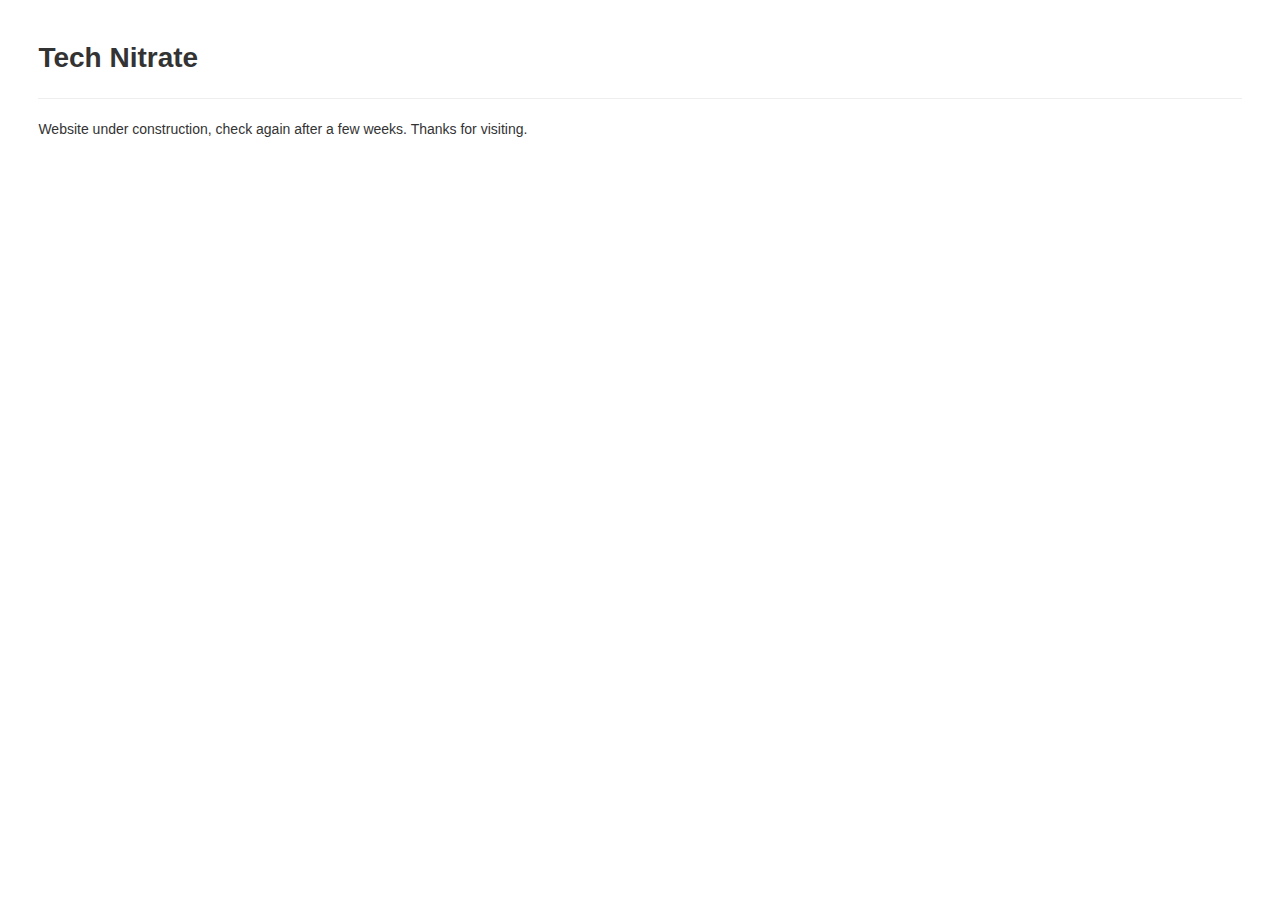
==== index.html @ f06c0d45 "Basic Structure" ====
<html>
	<head>
		<!-- Website DP -->
		<link rel="icon" href="images/dp.png">

		<!-- Required meta tags for Bootstrap -->
		<meta charset="utf-8">
		<meta name="viewport" content="width=device-width, initial-scale=1">
		<link rel="stylesheet" type="text/css" href="bootstrap/css/bootstrap.min.css" >
		<script type="text/javascript" href="bootstrap/js/bootstrap.min.js"></script>

		<!-- Other CSS -->
		<link rel="stylesheet" type="text/css" href="css/main.css" >

		<!-- Website Title in Tab-->
		<title>Tech Nitrate</title>

	</head>
	<body>
		<h1>Tech Nitrate</h1><hr>
		<p>Website under construction, check again after a few weeks. Thanks for visiting.</p>



		
		</body>
</html>
---- css/main.css ----
/* Adding fonts */
/* @font-face {
	font-family: AR;
	src: url(../fonts/Arya-Regular.ttf);
}
@font-face {
	font-family: AB;
	src: url(../fonts/Arya-Bold.ttf);
} */


body {
	margin-left: 3%;
	margin-top: 3%;
	margin-right: 3%;
	margin-bottom: 3%;
	/* font-family: 'AR'; */
	text-align: justify;
}

div {
  padding-top: 10px;
  padding-right: 10px;
  padding-bottom: 10px;
  padding-left: 10px;
}

/* h1{ font-family: 'AB'}
h2 { font-weight:normal; font-family: 'AR'} */
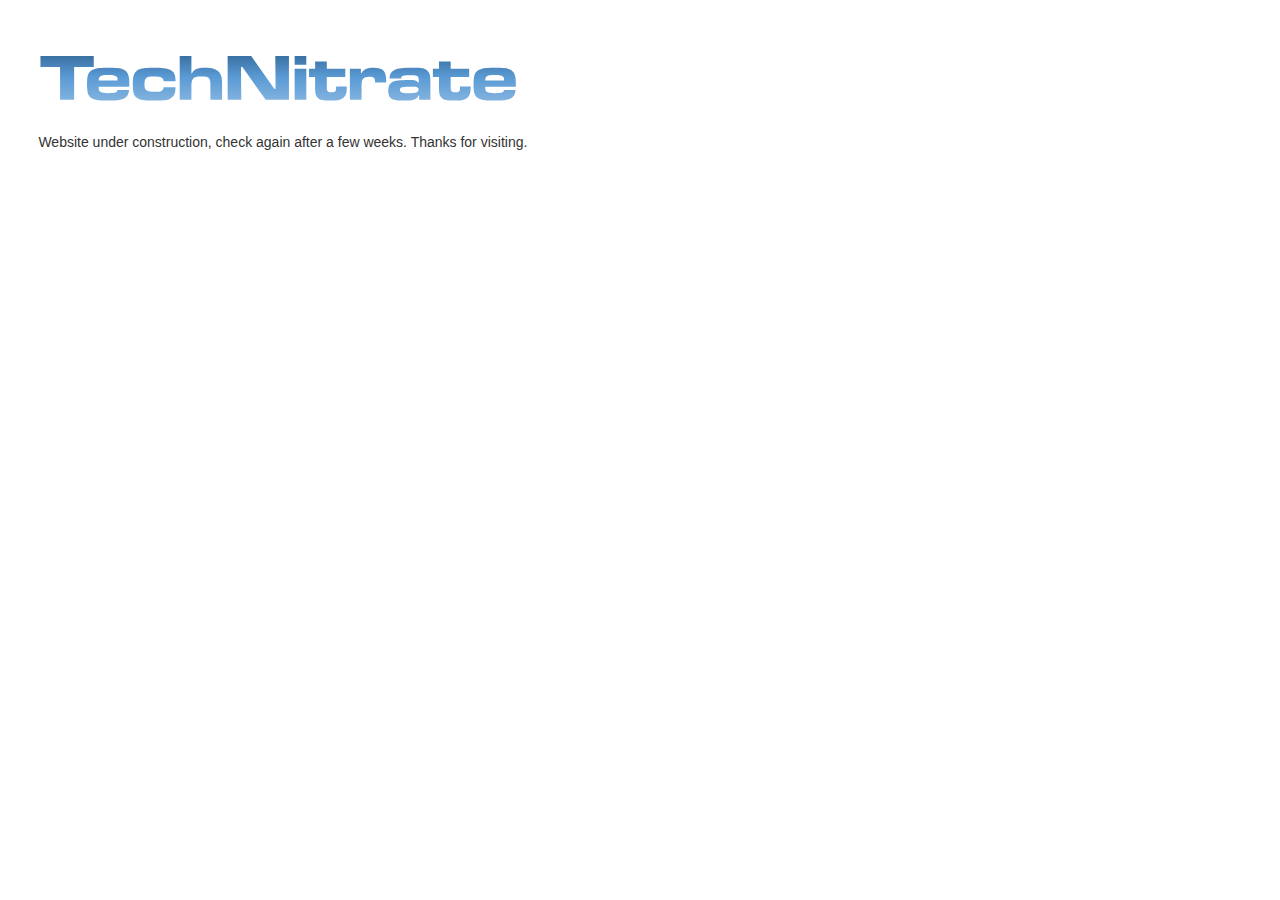
==== commit d563c540: "logo" ====
--- a/index.html
+++ b/index.html
@@ -17,7 +17,8 @@
 
 	</head>
 	<body>
-		<h1>Tech Nitrate</h1><hr>
+		<!-- <h1>Tech Nitrate</h1><hr> -->
+		<img src="images/technitrate.svg" width="40%">
 		<p>Website under construction, check again after a few weeks. Thanks for visiting.</p>
 
 
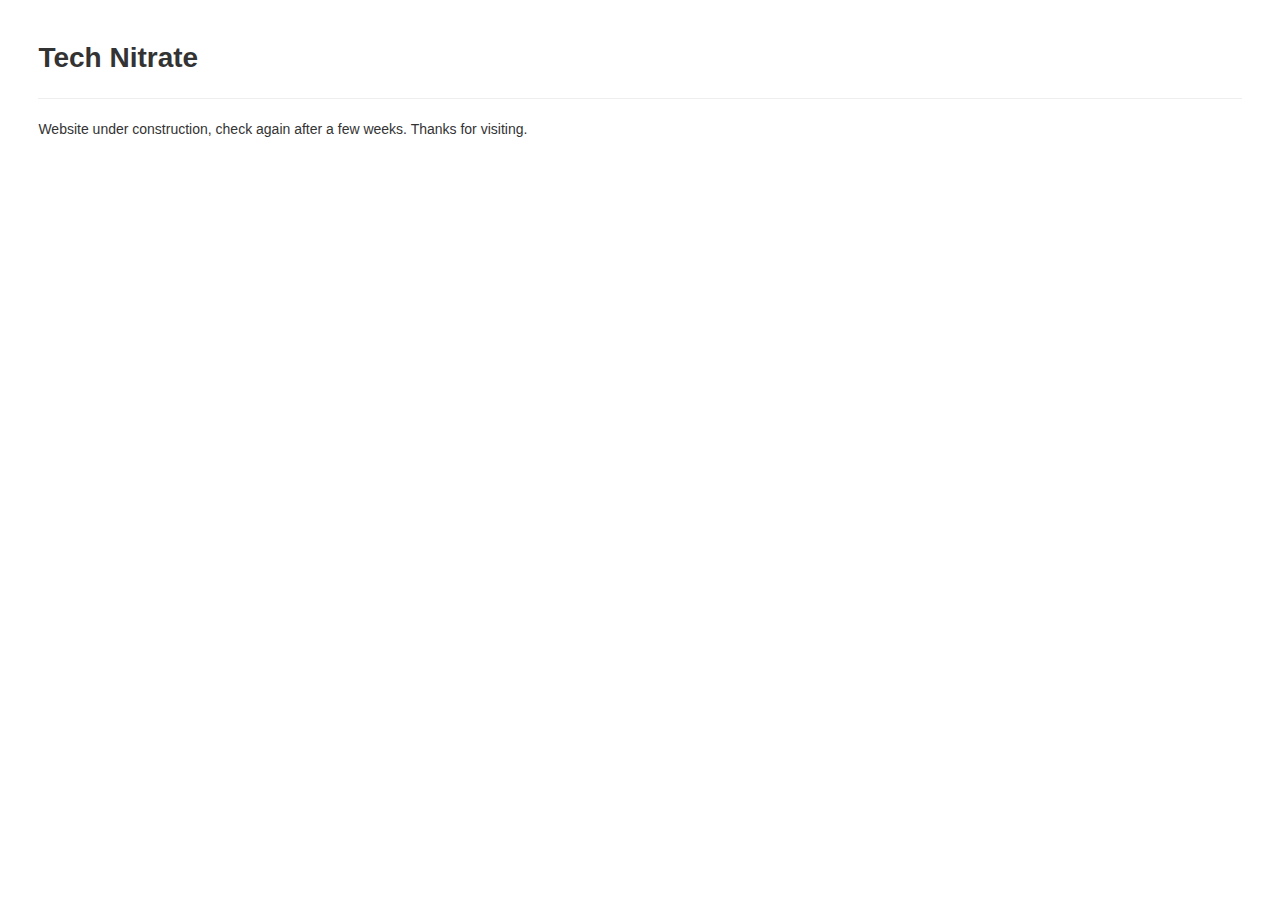
==== commit fee125f1: "revert" ====
--- a/index.html
+++ b/index.html
@@ -17,8 +17,8 @@
 
 	</head>
 	<body>
-		<!-- <h1>Tech Nitrate</h1><hr> -->
-		<img src="images/technitrate.svg" width="40%">
+		<h1>Tech Nitrate</h1><hr>
+		<!-- <img src="images/technitrate.svg" width="40%"> -->
 		<p>Website under construction, check again after a few weeks. Thanks for visiting.</p>
 
 
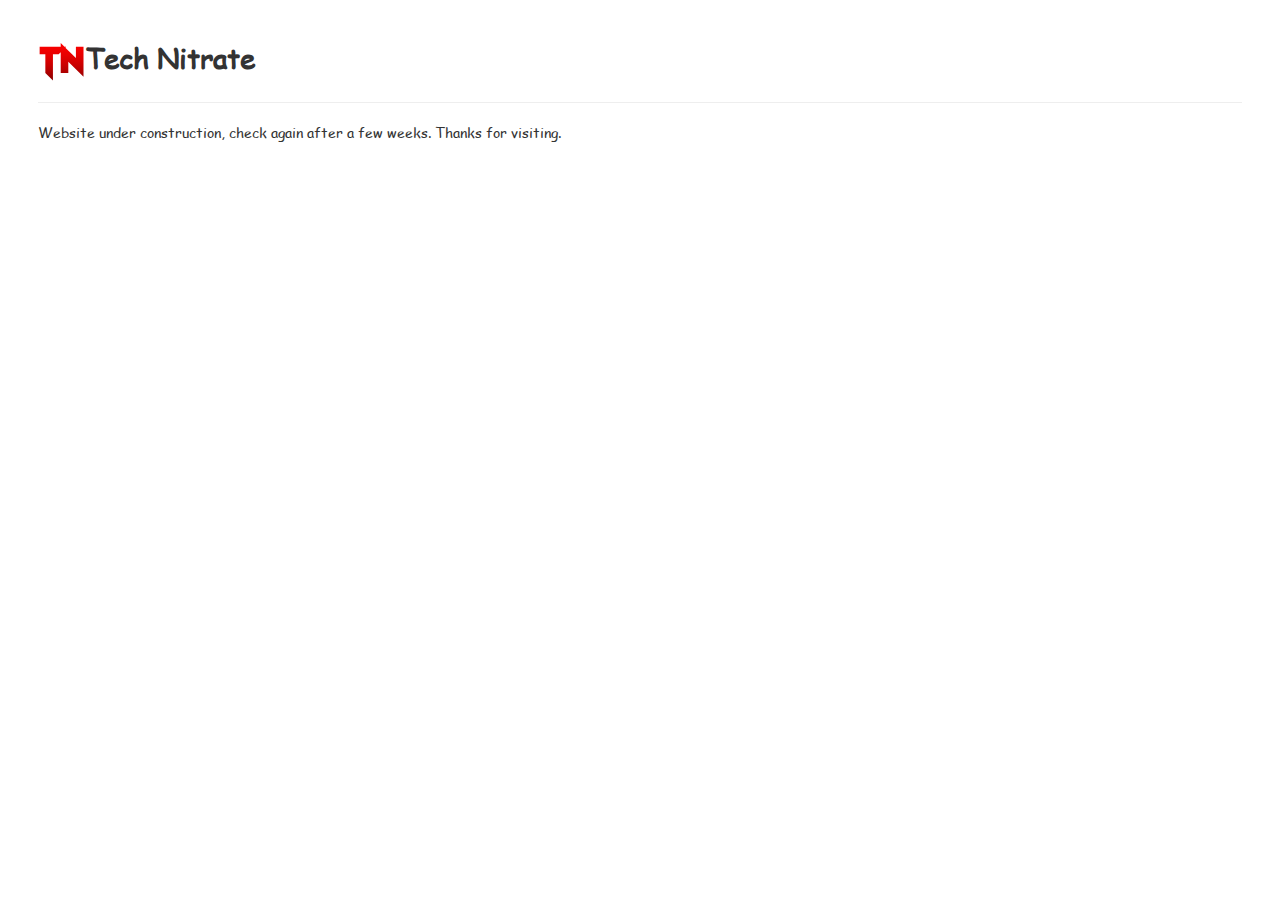
==== commit d8e8c17e: "COMIC SANS" ====
--- a/index.html
+++ b/index.html
@@ -1,7 +1,7 @@
 <html>
 	<head>
 		<!-- Website DP -->
-		<link rel="icon" href="images/dp.png">
+		<link rel="icon" href="images/TN1.png">
 
 		<!-- Required meta tags for Bootstrap -->
 		<meta charset="utf-8">
@@ -13,11 +13,11 @@
 		<link rel="stylesheet" type="text/css" href="css/main.css" >
 
 		<!-- Website Title in Tab-->
-		<title>Tech Nitrate</title>
+		<title>Tech Nitrate : Articles on Untalked-of Technology</title>
 
 	</head>
 	<body>
-		<h1>Tech Nitrate</h1><hr>
+		<h1><img src="images/TN2.svg" height=40px>Tech Nitrate</h1><hr>
 		<!-- <img src="images/technitrate.svg" width="40%"> -->
 		<p>Website under construction, check again after a few weeks. Thanks for visiting.</p>
 
--- a/css/main.css
+++ b/css/main.css
@@ -1,12 +1,8 @@
 /* Adding fonts */
-/* @font-face {
-	font-family: AR;
-	src: url(../fonts/Arya-Regular.ttf);
+@font-face {
+	font-family: CS;
+	src: url(../fonts/font.ttf);
 }
-@font-face {
-	font-family: AB;
-	src: url(../fonts/Arya-Bold.ttf);
-} */
 
 
 body {
@@ -14,7 +10,7 @@
 	margin-top: 3%;
 	margin-right: 3%;
 	margin-bottom: 3%;
-	/* font-family: 'AR'; */
+	font-family: 'CS';
 	text-align: justify;
 }
 
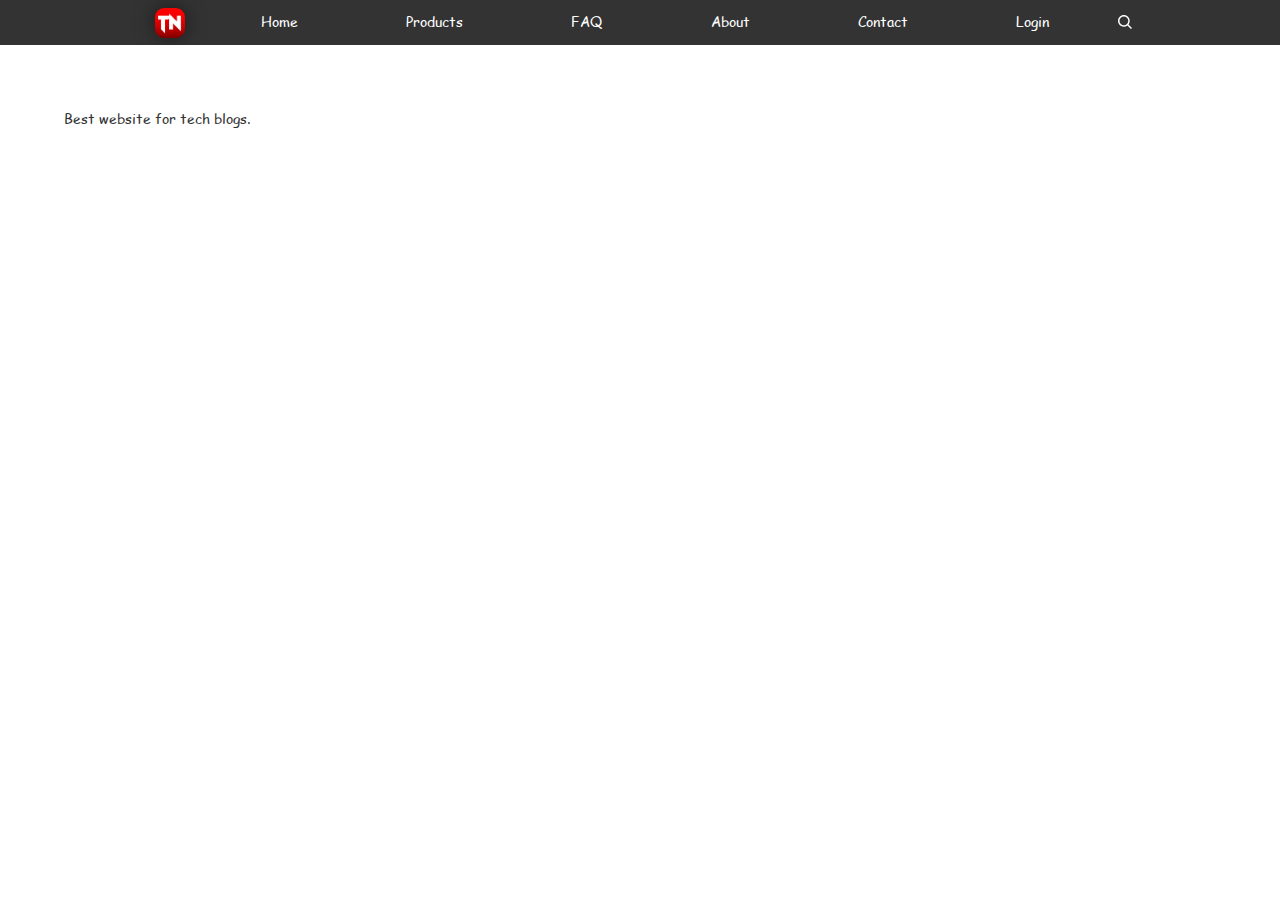
==== commit 6753bfa7: "text size revert" ====
--- a/index.html
+++ b/index.html
@@ -1,28 +1,68 @@
-<html>
-	<head>
+<!DOCTYPE html>
+<html lang="en">
+<head>
 		<!-- Website DP -->
-		<link rel="icon" href="images/TN1.png">
-
-		<!-- Required meta tags for Bootstrap -->
-		<meta charset="utf-8">
-		<meta name="viewport" content="width=device-width, initial-scale=1">
-		<link rel="stylesheet" type="text/css" href="bootstrap/css/bootstrap.min.css" >
-		<script type="text/javascript" href="bootstrap/js/bootstrap.min.js"></script>
-
-		<!-- Other CSS -->
-		<link rel="stylesheet" type="text/css" href="css/main.css" >
-
-		<!-- Website Title in Tab-->
-		<title>Tech Nitrate : Articles on Untalked-of Technology</title>
-
-	</head>
-	<body>
-		<h1><img src="images/TN2.svg" height=40px>Tech Nitrate</h1><hr>
-		<!-- <img src="images/technitrate.svg" width="40%"> -->
-		<p>Website under construction, check again after a few weeks. Thanks for visiting.</p>
+		<link rel="icon" href="images/TN.png">
 
 
+    <meta charset="UTF-8">
+	<meta name="viewport" content="width=device-width, initial-scale=1.0">
+    <meta http-equiv="X-UA-Compatible" content="ie=edge">
+    <link href="https://fonts.googleapis.com/css?family=Raleway:300" rel="stylesheet">
+	<link rel="stylesheet" type="text/css" href="bootstrap/css/bootstrap.min.css">
+	<title>Responsive navigation</title>
+	<link rel="stylesheet" href="css/main3.css">
 
-		
-		</body>
+	<script>
+			document.oncontextmenu = function(){return false;};
+			document.onselectstart= function() {return false;};
+	</script>
+
+
+</head>
+<body>
+    <nav> 
+        <div class="nav-content">
+            <a href="" class="logo">
+				<img class="squircle" src="images/tn.png" height="30">
+                <!-- <svg width="18" height="44" display="block">
+                    <circle cx="9" cy="22" r="8" stroke="white" stroke-width="1.5" fill="white" />
+                </svg>-->
+            </a>
+            
+            <div class="nav-icon">
+                <div class="bar one"></div>
+                <div class="bar two"></div>
+            </div>
+
+            <div class="nav-links">
+                <a href="#">Home</a>
+                <a href="#">Products</a>
+                <a href="#">FAQ</a>
+                <a href="#">About</a>
+                <a href="#">Contact</a>
+                <a href="#">Login</a>
+            </div>
+
+            <svg class="search-icon" viewBox="0 0 3.7041668 11.641667" height="44" width="14">
+                <g transform="matrix(0.97865947,0,0,0.97865947,-18.209185,-74.390797)">
+                    <path d="m 19.070369,80.532362 c -0.618144,0.618143 -0.619255,1.62581 -7.32e-4,2.244333 0.570867,0.570865 1.473777,0.613735 2.095614,0.131181 l 0.945308,0.945309 0.280633,-0.280633 -0.945308,-0.945309 c 0.482552,-0.621838 0.439684,-1.524746 -0.131182,-2.095613 -0.618523,-0.618523 -1.62619,-0.617413 -2.244333,7.32e-4 z m 0.280632,0.280632 c 0.466517,-0.466515 1.216631,-0.467898 1.683433,-0.0011 0.466802,0.466801 0.466882,1.218378 3.64e-4,1.684894 -0.466512,0.466513 -1.21809,0.466436 -1.684892,-3.67e-4 -0.466803,-0.466801 -0.465418,-1.216918 0.0011,-1.683432 z" fill="white" />
+                </g>
+            </svg>
+        </div>
+    </nav>
+
+    <p>
+		Best website for tech blogs.
+	</p>
+
+    <script>
+        const navIcon = document.querySelector(".nav-icon");
+        const nav = document.querySelector("nav");
+
+        navIcon.onclick = function () {
+        nav.classList.toggle('show');
+        }
+    </script>
+</body>
 </html>
--- a/css/main3.css
+++ b/css/main3.css
@@ -0,0 +1,172 @@
+/* Adding fonts */
+@font-face {
+	font-family: CS;
+	src: url(../fonts/font.ttf);
+}
+
+body {
+	margin-left: 0%;
+	margin-top: 0%;
+	margin-right: 0%;
+	margin-bottom: 0%;
+	font-family: 'CS';
+	text-align: justify;
+}
+
+p{
+	margin-left: 5%;
+	margin-top: 5%;
+	margin-right: 5%;
+	margin-bottom: 5%;
+	font-family: 'CS';
+	text-align: justify;
+}
+
+.squircle{
+border-radius: 30%;
+  /*border: 2px solid grey;*/
+  margin: 7px 7px;
+  filter: drop-shadow(0px 0px 10px rgba(0,0,0,.5));
+}
+
+*{
+	cursor: default;
+}
+
+nav {
+    margin: 0;
+    overflow: hidden;
+    background: #333333;
+}   
+
+.nav-content {
+    max-width: 1024px;
+    margin: 0 auto;
+    padding: 0 20px;
+    display: flex;
+    justify-content: space-between;
+}
+
+.nav-content a {
+    display: block;
+    font-size: 14px;
+    line-height: 44px;
+    text-decoration: none;
+    transition: all 0.3s;
+    color: #ffffff;
+}
+
+.nav-content a:hover,
+.nav-icon:hover,
+.search-icon:hover {
+    opacity: 0.7;
+}
+
+.nav-links {
+    width: 80%;
+    display: flex;
+    flex-direction: row;
+	justify-content: space-between;
+}
+
+.nav-icon {
+    display: none;
+    grid-gap: 6.5px;
+    grid-template-columns: auto;
+    padding: 17px 0;
+    height: 10px;
+    cursor: pointer;
+    transition: all 0.3s;
+}
+
+.bar {
+    height: 1px;
+    width: 18px;
+    background: white;
+    transition: 0.5s;
+}
+
+.search-icon {
+    cursor: pointer;
+    transition: all 0.3s;
+}
+
+@media (max-width: 768px) {
+
+    .nav-links {
+        position: fixed;
+        top: 44px;
+        right: 0;
+        height: 0;
+        width: 100%;
+        background: #333333;
+        flex-direction: column;
+        justify-content: flex-start;
+        transition: all 2s cubic-bezier(0.19, 1, 0.22, 1);
+    }
+
+    .show .nav-links {
+        height: 100%;
+    }
+
+    .nav-links a {
+        height: 0;
+        width: 0;
+        opacity: 0;
+        overflow: hidden;
+        margin-right: 50px;
+        margin-left: 50px;
+        transition: opacity 1.5s, height 2s;
+    }
+        
+    .show .nav-links a {
+        opacity: 1;
+        width: auto;
+        height: auto;
+    }
+   
+    .nav-icon {
+        order: 1;
+        display: grid;
+    }
+
+    .logo {
+        order: 2;
+    }
+
+    .search-icon {
+        order: 3;
+    }
+
+}
+
+.show .one {
+    transform: rotate(45deg) translateY(5.5px);
+}
+
+.show .two {
+    transform: rotate(-45deg) translateY(-5.5px);
+}
+
+.content {
+    max-width: 1024px;
+    min-height: 380px;
+    margin: 0 auto;
+    padding: 0 20px;
+    display: flex;
+    align-items: center;
+    justify-content: center;
+    text-align: center;
+}
+
+.content h1 {
+    font-size: 64px;
+    margin-bottom: 0;
+    color: #111111;
+}
+
+@media (max-width: 960px){
+    .content h1 {
+        font-size: 48px;
+    }
+}
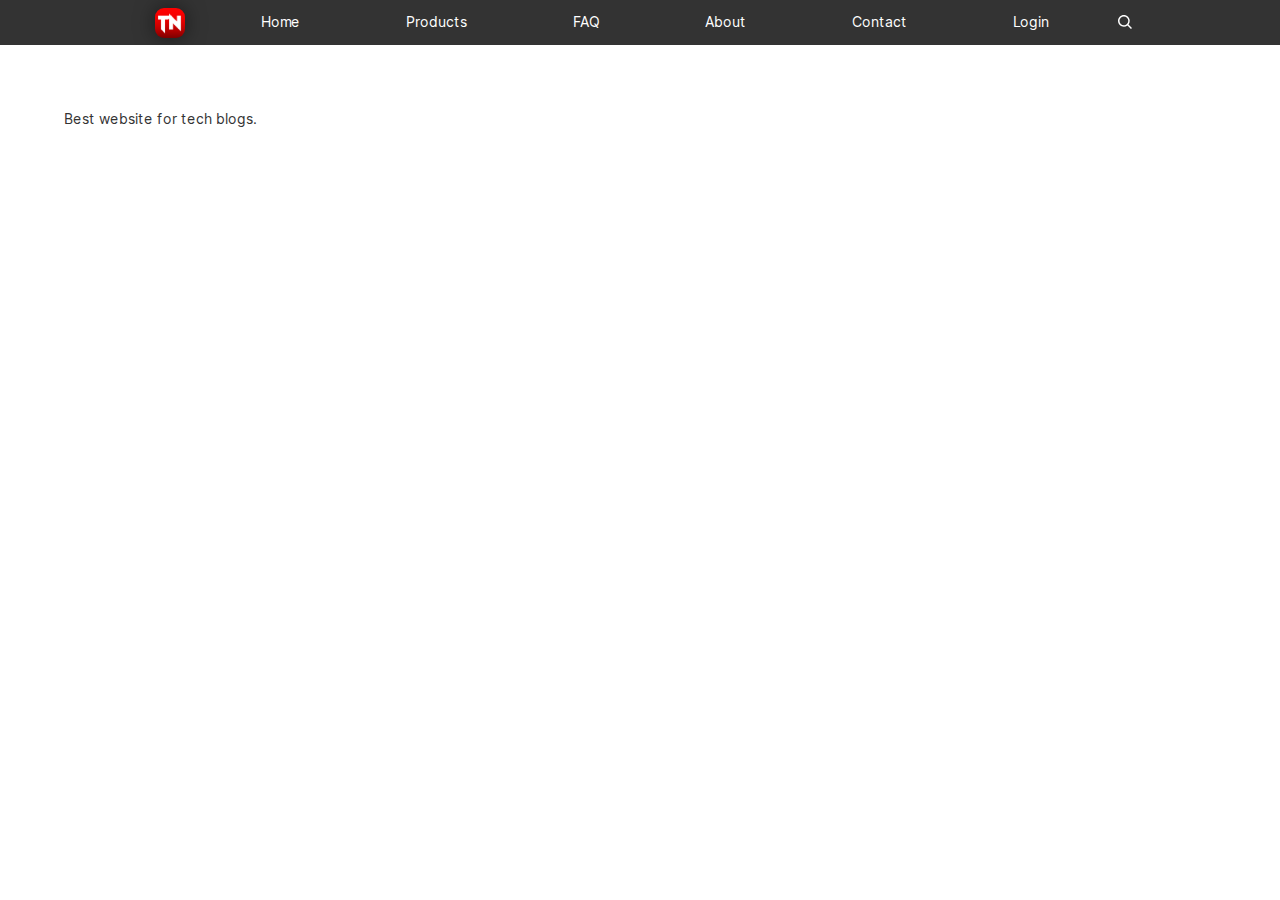
==== commit c53d2a6e: "new font" ====
--- a/index.html
+++ b/index.html
@@ -11,7 +11,7 @@
     <link href="https://fonts.googleapis.com/css?family=Raleway:300" rel="stylesheet">
 	<link rel="stylesheet" type="text/css" href="bootstrap/css/bootstrap.min.css">
 	<title>Responsive navigation</title>
-	<link rel="stylesheet" href="css/main3.css">
+	<link rel="stylesheet" href="css/main.css">
 
 	<script>
 			document.oncontextmenu = function(){return false;};
--- a/css/main.css
+++ b/css/main.css
@@ -0,0 +1,172 @@
+/* Adding fonts */
+@font-face {
+	font-family: CS;
+	src: url(../fonts/Inter-Regular.woff);
+}
+
+body {
+	margin-left: 0%;
+	margin-top: 0%;
+	margin-right: 0%;
+	margin-bottom: 0%;
+	font-family: 'CS';
+	text-align: justify;
+}
+
+p{
+	margin-left: 5%;
+	margin-top: 5%;
+	margin-right: 5%;
+	margin-bottom: 5%;
+	font-family: 'CS';
+	text-align: justify;
+}
+
+.squircle{
+border-radius: 30%;
+  /*border: 2px solid grey;*/
+  margin: 7px 7px;
+  filter: drop-shadow(0px 0px 10px rgba(0,0,0,.5));
+}
+
+*{
+	cursor: default;
+}
+
+nav {
+    margin: 0;
+    overflow: hidden;
+    background: #333333;
+}   
+
+.nav-content {
+    max-width: 1024px;
+    margin: 0 auto;
+    padding: 0 20px;
+    display: flex;
+    justify-content: space-between;
+}
+
+.nav-content a {
+    display: block;
+    font-size: 14px;
+    line-height: 44px;
+    text-decoration: none;
+    transition: all 0.3s;
+    color: #ffffff;
+}
+
+.nav-content a:hover,
+.nav-icon:hover,
+.search-icon:hover {
+    opacity: 0.7;
+}
+
+.nav-links {
+    width: 80%;
+    display: flex;
+    flex-direction: row;
+	justify-content: space-between;
+}
+
+.nav-icon {
+    display: none;
+    grid-gap: 6.5px;
+    grid-template-columns: auto;
+    padding: 17px 0;
+    height: 10px;
+    cursor: pointer;
+    transition: all 0.3s;
+}
+
+.bar {
+    height: 1px;
+    width: 18px;
+    background: white;
+    transition: 0.5s;
+}
+
+.search-icon {
+    cursor: pointer;
+    transition: all 0.3s;
+}
+
+@media (max-width: 768px) {
+
+    .nav-links {
+        position: fixed;
+        top: 44px;
+        right: 0;
+        height: 0;
+        width: 100%;
+        background: #333333;
+        flex-direction: column;
+        justify-content: flex-start;
+        transition: all 2s cubic-bezier(0.19, 1, 0.22, 1);
+    }
+
+    .show .nav-links {
+        height: 100%;
+    }
+
+    .nav-links a {
+        height: 0;
+        width: 0;
+        opacity: 0;
+        overflow: hidden;
+        margin-right: 50px;
+        margin-left: 50px;
+        transition: opacity 1.5s, height 2s;
+    }
+        
+    .show .nav-links a {
+        opacity: 1;
+        width: auto;
+        height: auto;
+    }
+   
+    .nav-icon {
+        order: 1;
+        display: grid;
+    }
+
+    .logo {
+        order: 2;
+    }
+
+    .search-icon {
+        order: 3;
+    }
+
+}
+
+.show .one {
+    transform: rotate(45deg) translateY(5.5px);
+}
+
+.show .two {
+    transform: rotate(-45deg) translateY(-5.5px);
+}
+
+.content {
+    max-width: 1024px;
+    min-height: 380px;
+    margin: 0 auto;
+    padding: 0 20px;
+    display: flex;
+    align-items: center;
+    justify-content: center;
+    text-align: center;
+}
+
+.content h1 {
+    font-size: 64px;
+    margin-bottom: 0;
+    color: #111111;
+}
+
+@media (max-width: 960px){
+    .content h1 {
+        font-size: 48px;
+    }
+}
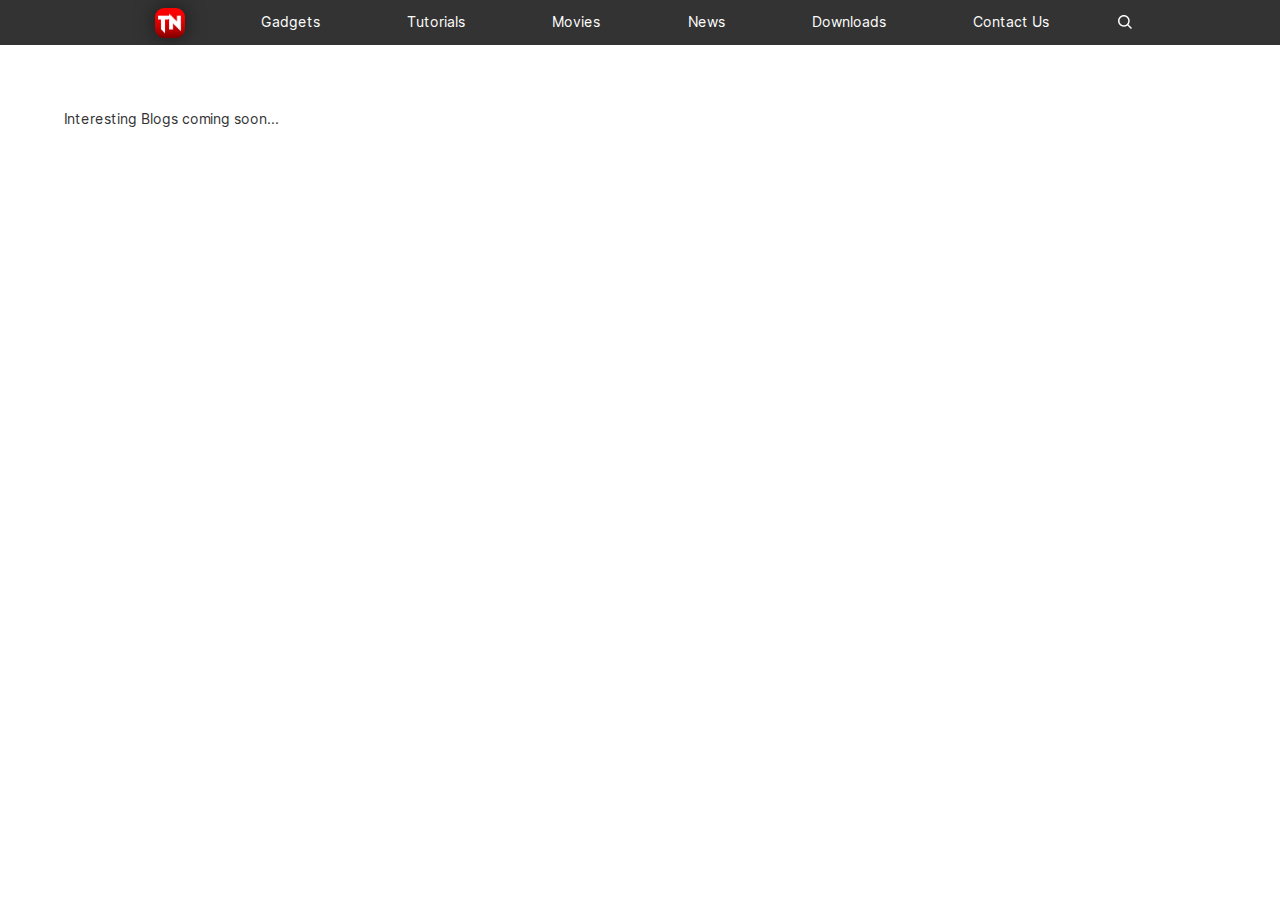
==== commit 5307d4ee: "changed menu items" ====
--- a/index.html
+++ b/index.html
@@ -36,12 +36,12 @@
             </div>
 
             <div class="nav-links">
-                <a href="#">Home</a>
-                <a href="#">Products</a>
-                <a href="#">FAQ</a>
-                <a href="#">About</a>
-                <a href="#">Contact</a>
-                <a href="#">Login</a>
+                <a href="#">Gadgets</a>
+                <a href="#">Tutorials</a>
+                <a href="#">Movies</a>
+                <a href="#">News</a>
+                <a href="#">Downloads</a>
+				<a href="#">Contact Us</a>
             </div>
 
             <svg class="search-icon" viewBox="0 0 3.7041668 11.641667" height="44" width="14">
@@ -53,7 +53,7 @@
     </nav>
 
     <p>
-		Best website for tech blogs.
+		Interesting Blogs coming soon...
 	</p>
 
     <script>
